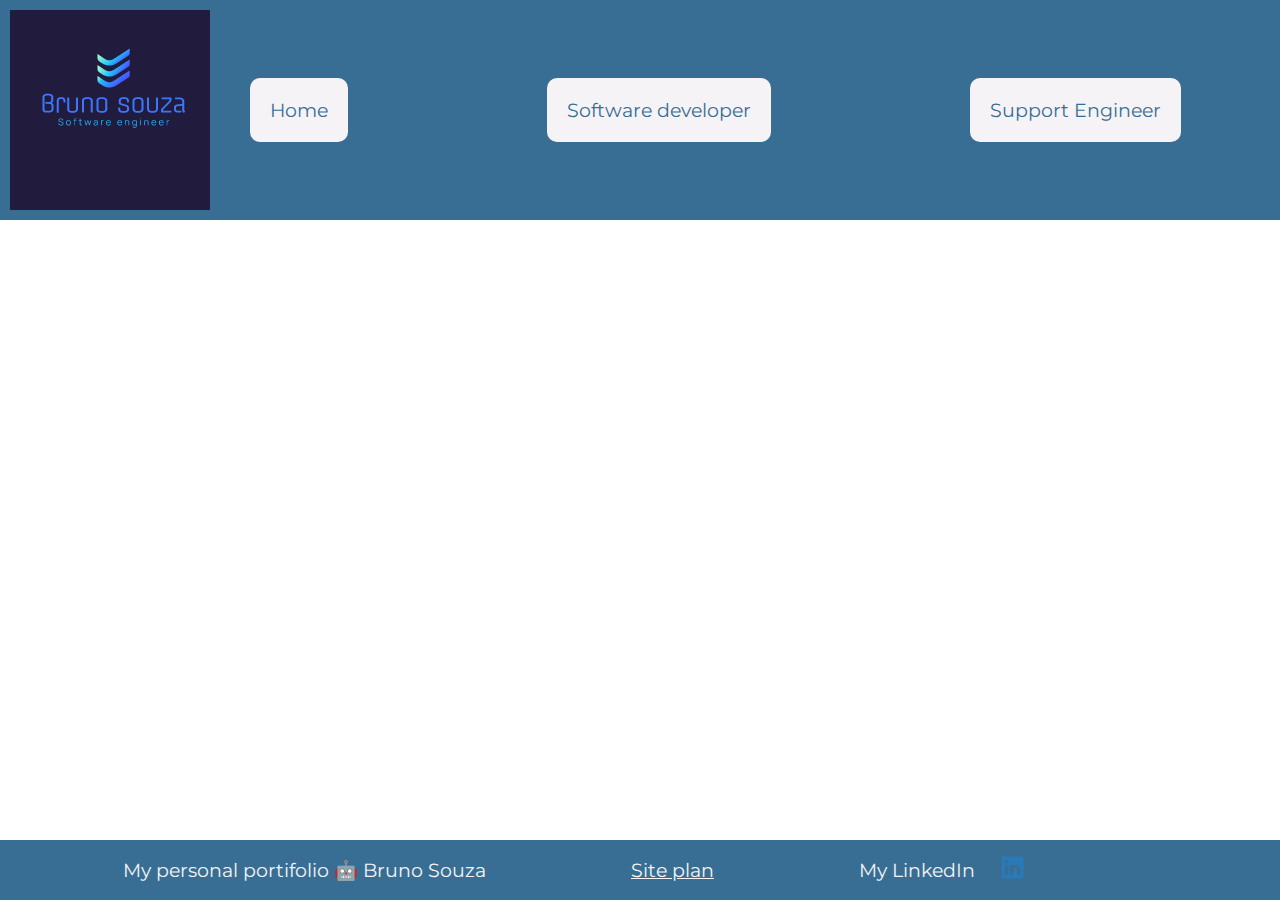
==== personal_site/index.html @ 8ea30e11 "1" ====
<!DOCTYPE html>
<html lang="en">
<head>
    <meta charset="UTF-8">
    <meta name="viewport" content="width=device-width, initial-scale=1.0">
    <link type="text/css" rel="stylesheet" href="styles/styles.css">
    <title>Home - Bruno Souza</title>
</head>
<body>
    <header>
        <img src="images/logo.png" alt="Logo">
        <nav>
            <a href="index.html">Home</a>
            <a href="dev.html">Software developer</a>
            <a href="support.html">Support Engineer</a>
        </nav>
    </header>
    <main>

    </main>
    <footer>
            <p>My personal portifolio 🤖 Bruno Souza </p>
            <a class="plan" href="personal_site_plan/site-plan.html">Site plan</a>
            <nav class="sociallinks">
                <a class="linkedin" href="https://www.linkedin.com/in/bruno-souza-x/">
                    My LinkedIn
                </a>
                <a href="https://www.linkedin.com/in/bruno-souza-x/">
                    <img src="images/linkedin.png" alt="LinkedIn">
                </a>
            </nav>
        </footer>
    
</body>
</html>
---- personal_site/styles/styles.css ----
@import url('https://fonts.googleapis.com/css2?family=Poppins&display=swap');
@import url('https://fonts.googleapis.com/css2?family=Montserrat:wght@300&family=Poppins&display=swap');
:root{
    --primary-color:#396E94;
    --secondary-color:#274690;
    --accent1-color:#576CA8;
    --accent2-color:#F5F3F5;
    /* --paragraph-font:'Poppins', sans-serif; */
    --paragraph-font:'Montserrat', sans-serif;
    --nav-background-color:#1B4332;
    --nav-link-color: #E76F51;
    --nav-hover-link-color: #c96248;
    --nav-hover-background-color: #40916C;
}
main, section, img{
    box-sizing: border-box;
}


body{
    font-family: var(--default-font);
    max-width: 100%;
    margin: 0;
    padding: 0;
}
nav:not(.sociallinks){
    display: flex;
    width: 100%;
    justify-content: space-around;
    align-items: center;
}

nav a:not(.sociallinks a){ 
    display: block;
    color: var(--primary-color);
    text-decoration: none;
    padding: 20px;
    text-align: center;
    background-color:var(--accent2-color) ;
    border-radius: 10px;
    align-items: center;
}

header{
    display: grid;
    grid-template-columns: 150px auto;
    align-items: center;
    background-color: var(--primary-color) ;
}

header img{
    padding: 10px;
    
}
/* h1{
    z-index: 1000;
    width: 100%;
    text-align: center;
    top: 0;
} */
h1, h2, h3, h4, h5, h6 {
    font-family: var(--paragraph-font);
    color: var(--primary-color);
}



footer{
    margin-top: 200px;
    padding: 25px 50px;
    height: 10px;
    width: 100%;
    margin: 0 auto;
    display: flex;
    justify-content: space-around;
    align-items: center;
    background-color: var(--primary-color);
    bottom: 0;
    position: fixed;
}

footer p, a {
    font-size: 1.2em;
    font-family: var(--paragraph-font);
    color: var(--accent2-color);
}    

footer p a:hover{
    text-decoration: underline;
    color: var(--accent2-color);
}
.sociallinks img{
    width: 25px;
    height: auto;
}

.sociallinks{
    display: flex;
    align-items: center;
    display: grid;
    grid-template-columns: 1fr 1fr 1fr;
    grid-gap: 25px;
}

.linkedin{
    text-decoration: none;
    color: var(--accent2-color);
}


@media screen and (max-width: 900px) {
    nav, footer {
        flex-direction: column;
    }
    nav a {
        display: block;
        padding: 15px;
    }
}
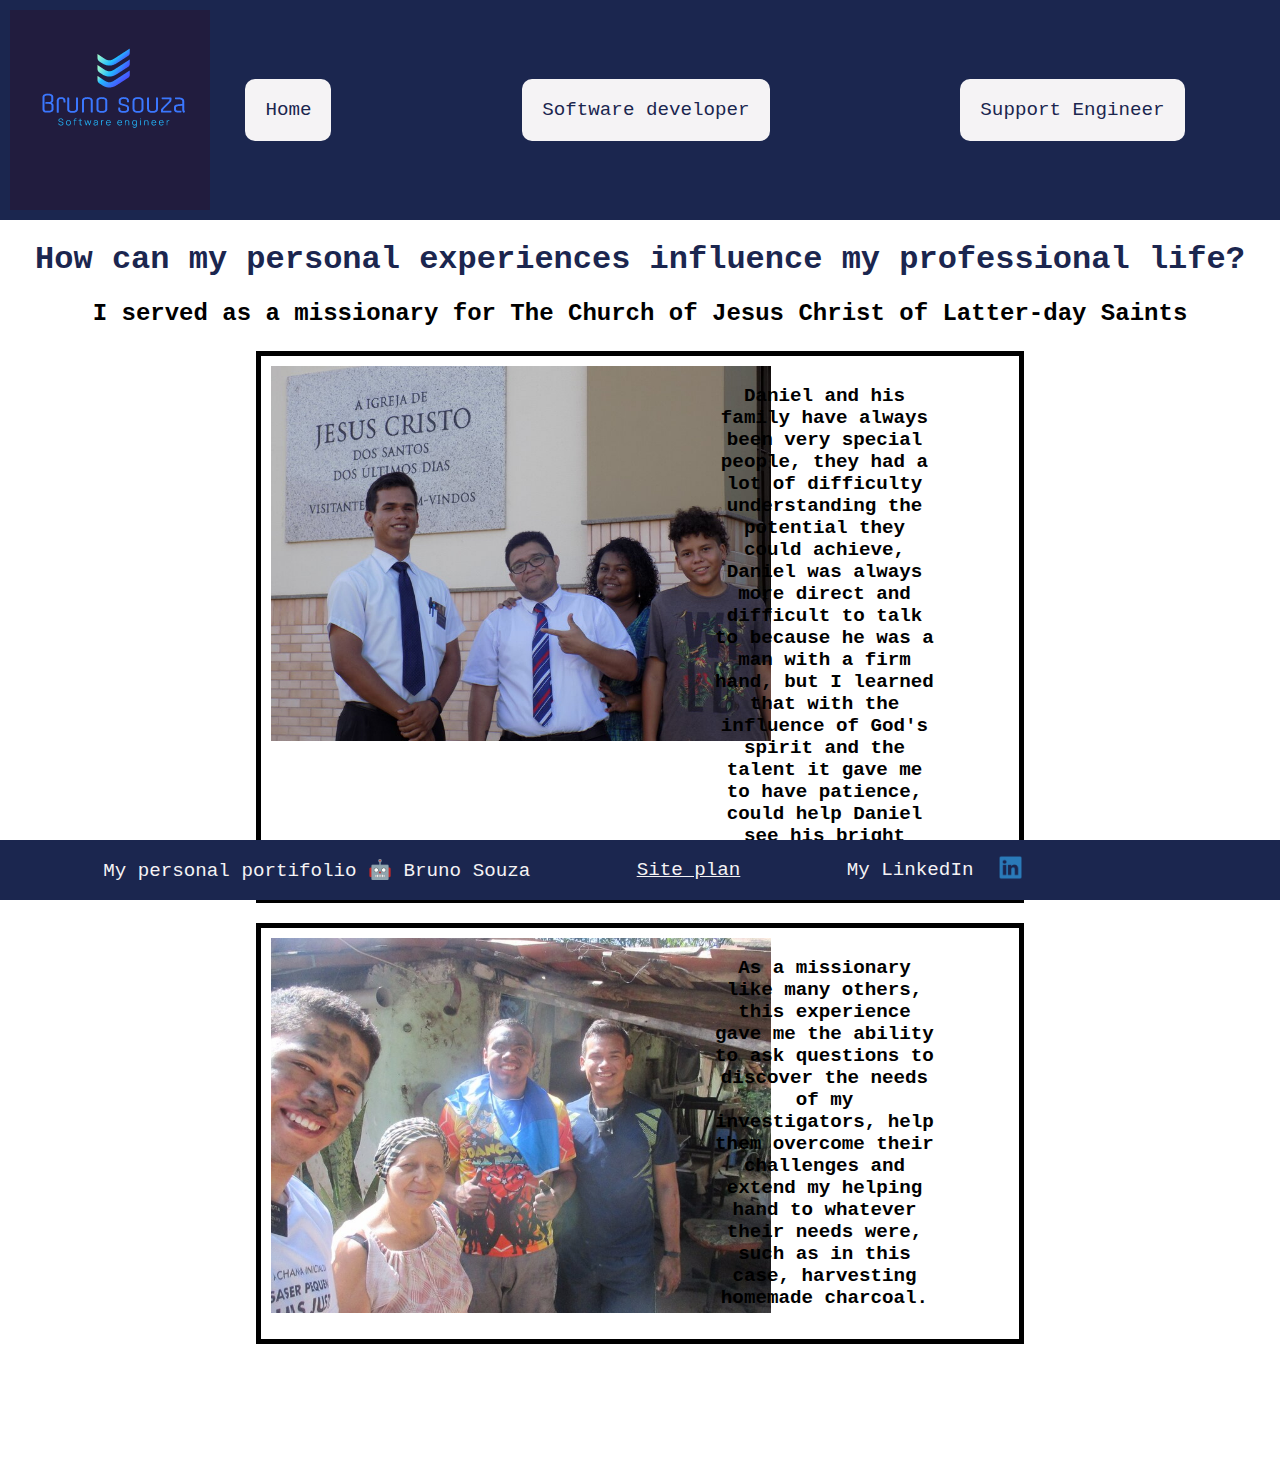
==== commit 681597cd: "1" ====
--- a/personal_site/index.html
+++ b/personal_site/index.html
@@ -16,7 +16,22 @@
         </nav>
     </header>
     <main>
-
+        <h1>How can my personal experiences influence my professional life?</h1>
+        <h2>I served as a missionary for The Church of Jesus Christ of Latter-day Saints</p>
+        <div class="homepage_content">
+            <section class="block1">
+                <img src="images/missao1.jpg" alt="">
+                <div class="paragraph">
+                    <p>Daniel and his family have always been very special people, they had a lot of difficulty understanding the potential they could achieve, Daniel was always more direct and difficult to talk to because he was a man with a firm hand, but I learned that with the influence of God's spirit and the talent it gave me to have patience, could help Daniel see his bright future.</p>
+                </div>
+            </section>
+            <section class="block2">
+                <img src="images/missao2.jpg" alt="">
+                <div class="paragraph">
+                    <p>As a missionary like many others, this experience gave me the ability to ask questions to discover the needs of my investigators, help them overcome their challenges and extend my helping hand to whatever their needs were, such as in this case, harvesting homemade charcoal.</p>
+                </div>
+            </section>
+        </div>
     </main>
     <footer>
             <p>My personal portifolio 🤖 Bruno Souza </p>
--- a/personal_site/styles/styles.css
+++ b/personal_site/styles/styles.css
@@ -1,12 +1,14 @@
 @import url('https://fonts.googleapis.com/css2?family=Poppins&display=swap');
 @import url('https://fonts.googleapis.com/css2?family=Montserrat:wght@300&family=Poppins&display=swap');
 :root{
-    --primary-color:#396E94;
-    --secondary-color:#274690;
-    --accent1-color:#576CA8;
-    --accent2-color:#F5F3F5;
+    --primary-color: #1B264F   ;
+    --secondary-color: #274690 ;
+    --tertiary-color: #576CA8;
+    --accent1-color: #302B27;
+    --accent2-color: #F5F3F5;
     /* --paragraph-font:'Poppins', sans-serif; */
-    --paragraph-font:'Montserrat', sans-serif;
+    --heading-font: 'Roboto Slab', serif;
+    --paragraph-font: 'Roboto Mono', monospace;
     --nav-background-color:#1B4332;
     --nav-link-color: #E76F51;
     --nav-hover-link-color: #c96248;
@@ -61,6 +63,7 @@
 h1, h2, h3, h4, h5, h6 {
     font-family: var(--paragraph-font);
     color: var(--primary-color);
+    text-align: center;
 }
 
 
@@ -116,4 +119,37 @@
         display: block;
         padding: 15px;
     }
-}+}
+
+.homepage_content{
+    margin-bottom: 100px;
+}
+
+.block1, .block2{
+    width: 60%;
+    margin: 0 auto;
+    display: grid;
+    grid-template-columns: 50% 50%;
+    margin-top: 20px;
+    border: 5px solid black;
+    padding: 10px;
+}
+
+.block1 img, .block2 img{
+    width: 500px;
+}
+
+.paragraph{
+    text-align: center;
+    padding: 0 20% 0 20%;
+    font-size: 1.2rem;
+    font-family: var(--paragraph-font);
+}
+
+h2{
+    text-align: center;
+    color: black;
+    font-weight:bold;
+    font-family: var(--paragraph-font);
+}
+
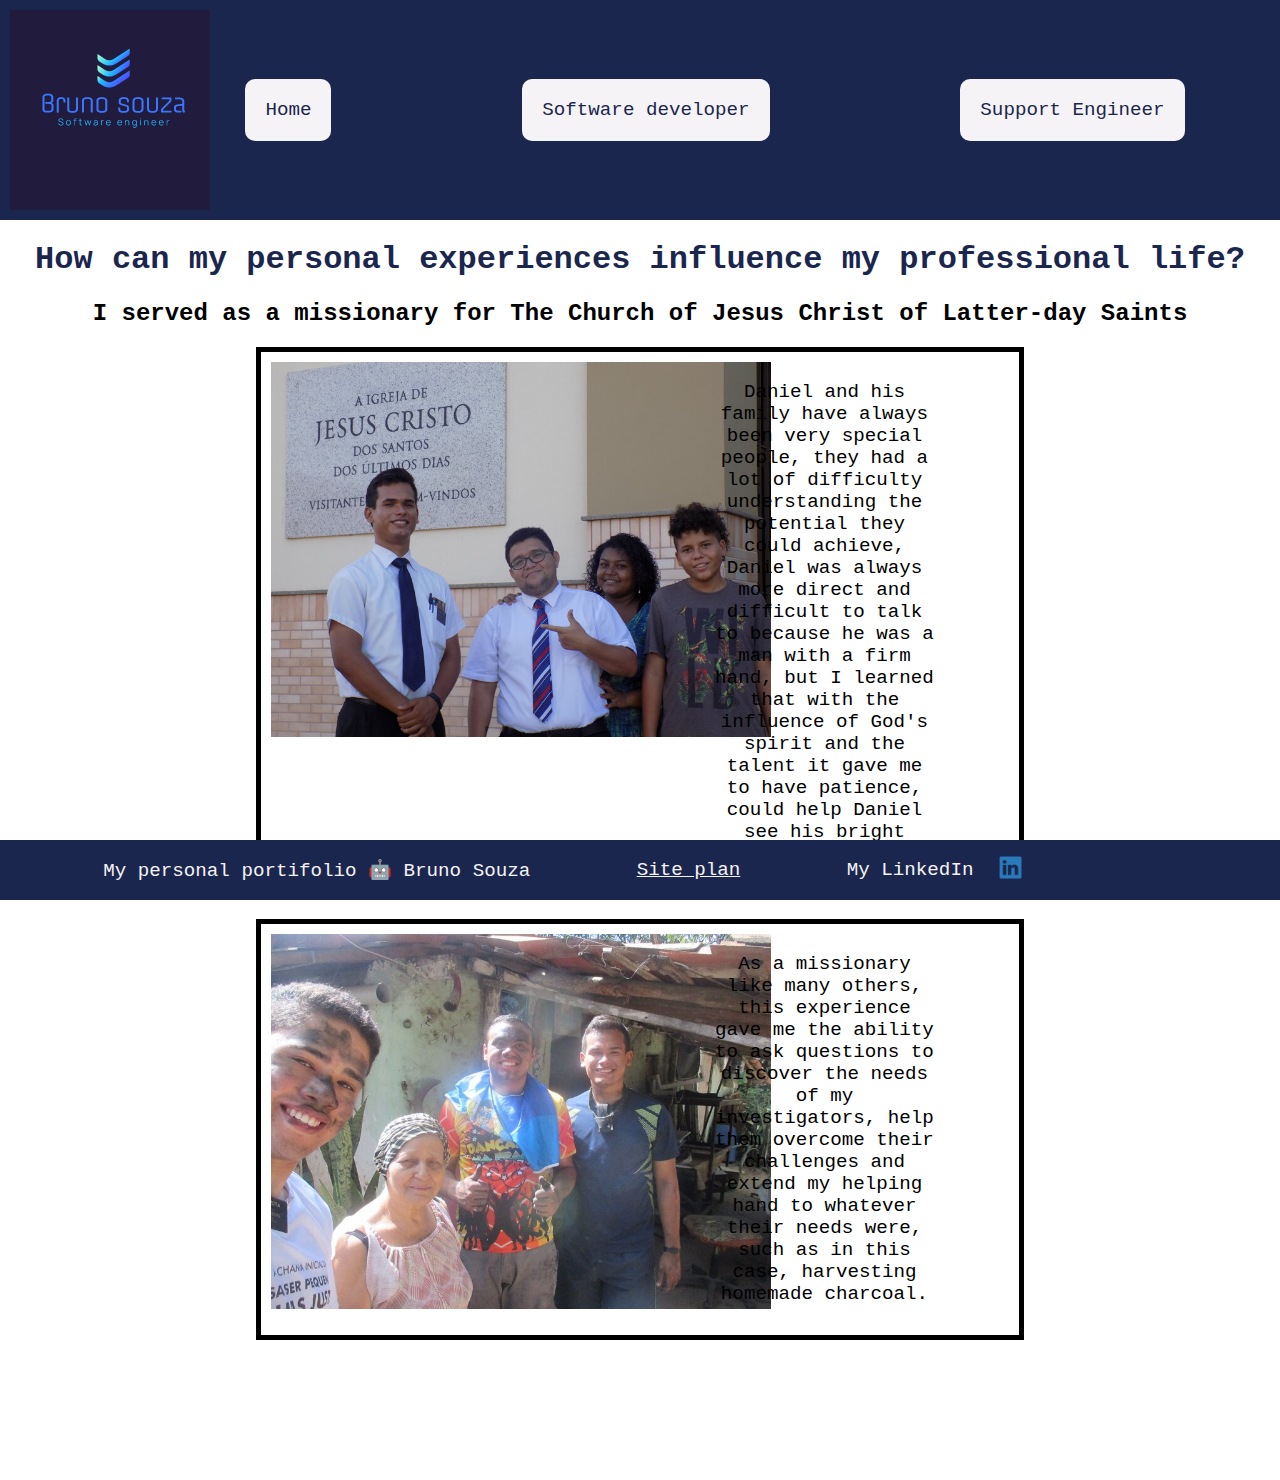
==== commit 811157bc: "1" ====
--- a/personal_site/index.html
+++ b/personal_site/index.html
@@ -17,7 +17,7 @@
     </header>
     <main>
         <h1>How can my personal experiences influence my professional life?</h1>
-        <h2>I served as a missionary for The Church of Jesus Christ of Latter-day Saints</p>
+        <h2>I served as a missionary for The Church of Jesus Christ of Latter-day Saints</h2>
         <div class="homepage_content">
             <section class="block1">
                 <img src="images/missao1.jpg" alt="">
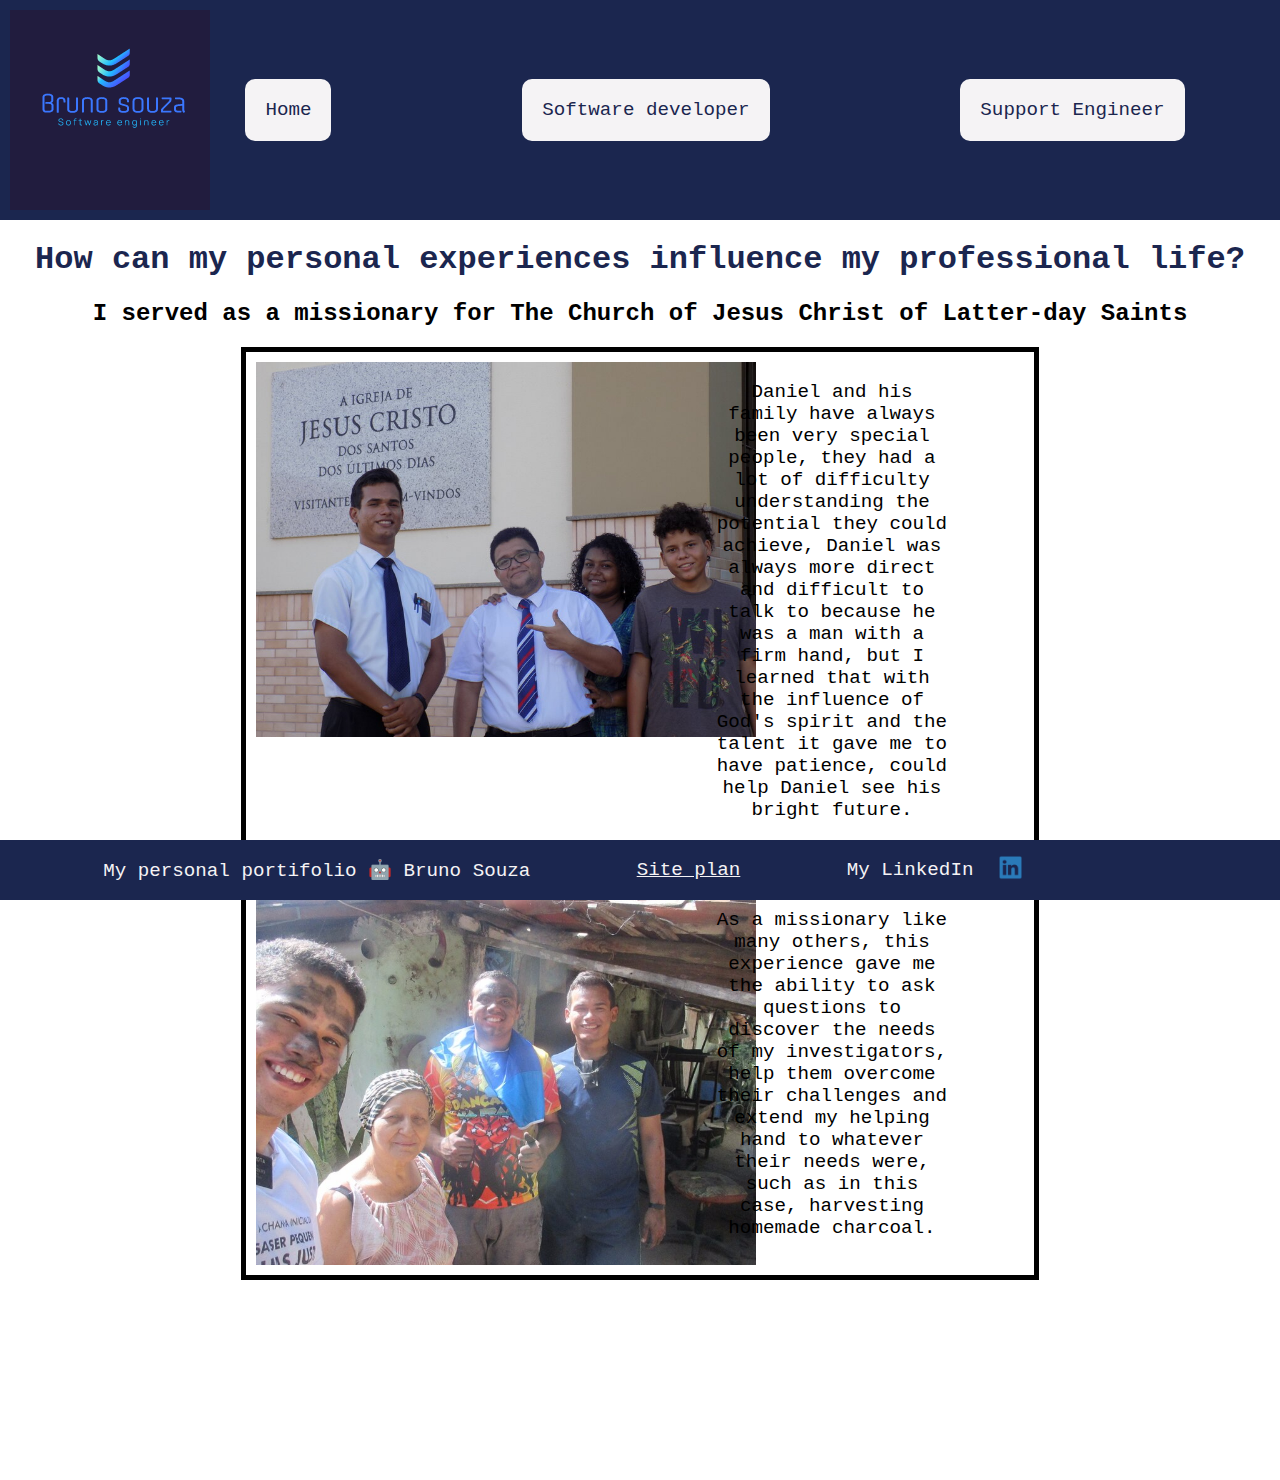
==== commit 26cbeb8c: "1" ====
--- a/personal_site/index.html
+++ b/personal_site/index.html
@@ -19,18 +19,18 @@
         <h1>How can my personal experiences influence my professional life?</h1>
         <h2>I served as a missionary for The Church of Jesus Christ of Latter-day Saints</h2>
         <div class="homepage_content">
-            <section class="block1">
+            <div class="block1">
                 <img src="images/missao1.jpg" alt="">
                 <div class="paragraph">
                     <p>Daniel and his family have always been very special people, they had a lot of difficulty understanding the potential they could achieve, Daniel was always more direct and difficult to talk to because he was a man with a firm hand, but I learned that with the influence of God's spirit and the talent it gave me to have patience, could help Daniel see his bright future.</p>
                 </div>
-            </section>
-            <section class="block2">
+            </div>
+            <div class="block2">
                 <img src="images/missao2.jpg" alt="">
                 <div class="paragraph">
                     <p>As a missionary like many others, this experience gave me the ability to ask questions to discover the needs of my investigators, help them overcome their challenges and extend my helping hand to whatever their needs were, such as in this case, harvesting homemade charcoal.</p>
                 </div>
-            </section>
+            </div>
         </div>
     </main>
     <footer>
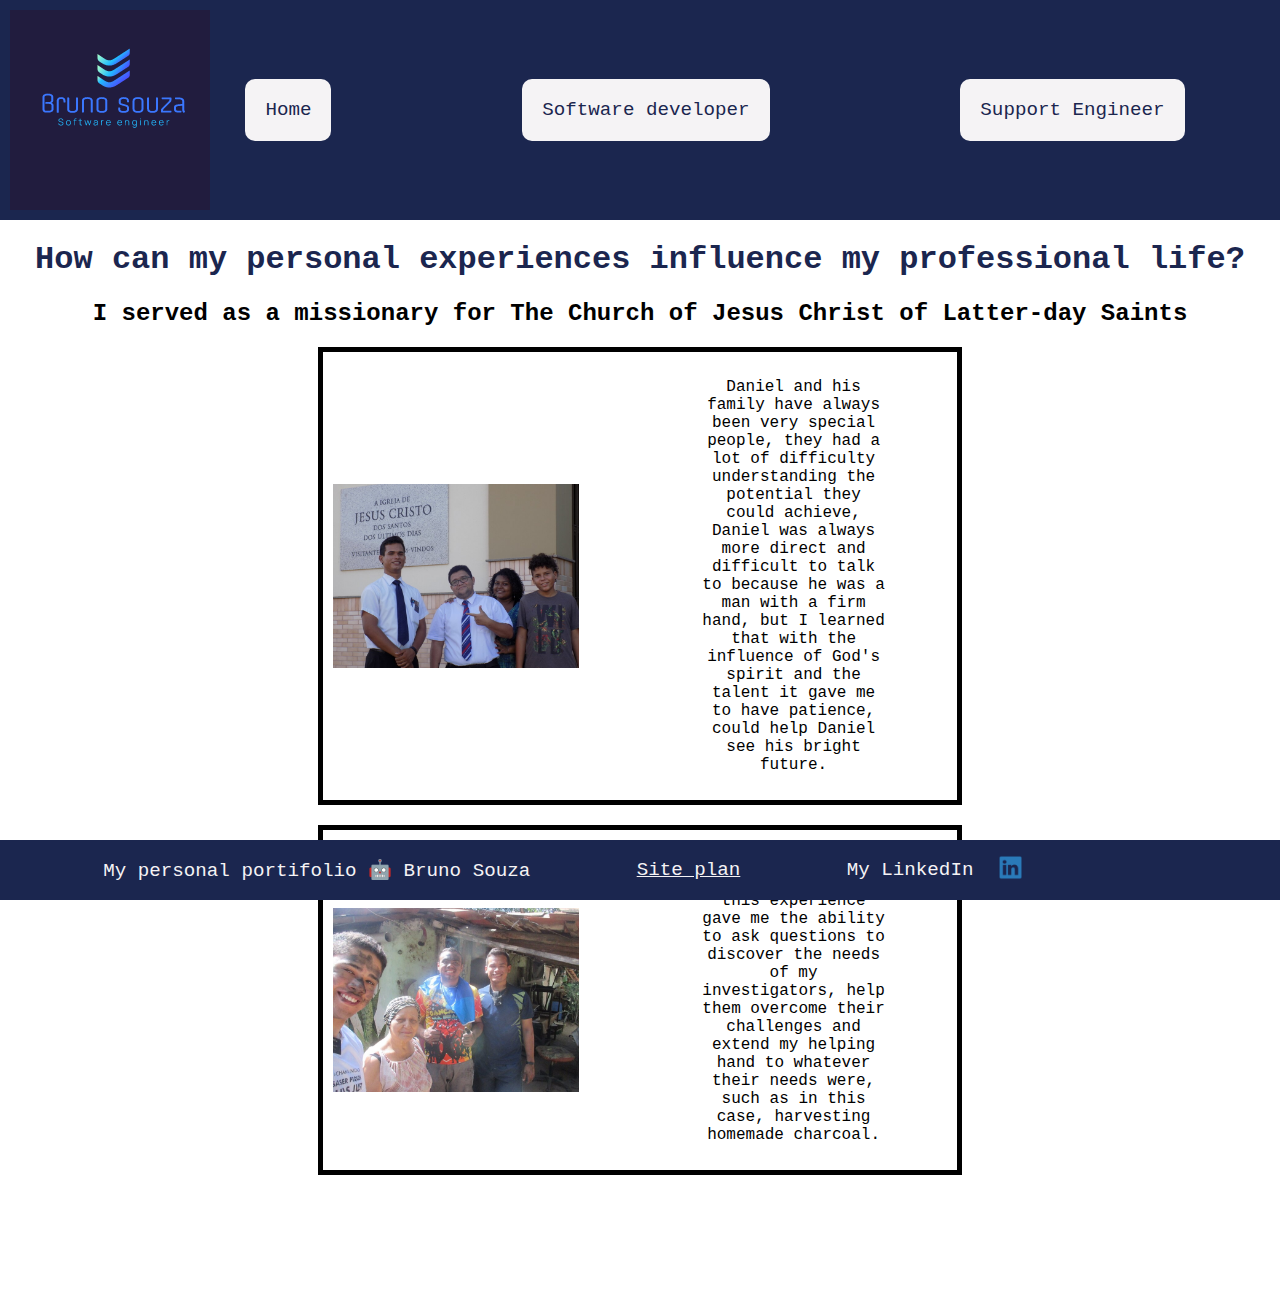
==== commit 606f68a7: "1" ====
--- a/personal_site/index.html
+++ b/personal_site/index.html
@@ -19,14 +19,24 @@
         <h1>How can my personal experiences influence my professional life?</h1>
         <h2>I served as a missionary for The Church of Jesus Christ of Latter-day Saints</h2>
         <div class="homepage_content">
-            <div class="block1">
-                <img src="images/missao1.jpg" alt="">
+            <div class="block">
+                <div class="container">
+                    <img src="images/missao1.jpg" alt="Daniel" class="image">
+                    <div class="overlay">
+                        <div class="text">Daniel's family</div>
+                    </div>
+                </div>
                 <div class="paragraph">
                     <p>Daniel and his family have always been very special people, they had a lot of difficulty understanding the potential they could achieve, Daniel was always more direct and difficult to talk to because he was a man with a firm hand, but I learned that with the influence of God's spirit and the talent it gave me to have patience, could help Daniel see his bright future.</p>
                 </div>
             </div>
-            <div class="block2">
-                <img src="images/missao2.jpg" alt="">
+            <div class="block">
+                <div class="container">
+                    <img src="images/missao2.jpg" alt="Coal" class="image">
+                    <div class="overlay">
+                        <div class="text">Coal activity</div>
+                    </div>
+                </div>
                 <div class="paragraph">
                     <p>As a missionary like many others, this experience gave me the ability to ask questions to discover the needs of my investigators, help them overcome their challenges and extend my helping hand to whatever their needs were, such as in this case, harvesting homemade charcoal.</p>
                 </div>
--- a/personal_site/styles/styles.css
+++ b/personal_site/styles/styles.css
@@ -122,10 +122,12 @@
 }
 
 .homepage_content{
+    margin-left: 10%;
+    margin-right: 10%;
     margin-bottom: 100px;
 }
 
-.block1, .block2{
+.block{
     width: 60%;
     margin: 0 auto;
     display: grid;
@@ -133,6 +135,7 @@
     margin-top: 20px;
     border: 5px solid black;
     padding: 10px;
+    text-align: center ;
 }
 
 .block1 img, .block2 img{
@@ -142,7 +145,7 @@
 .paragraph{
     text-align: center;
     padding: 0 20% 0 20%;
-    font-size: 1.2rem;
+    font-size: 1rem;
     font-family: var(--paragraph-font);
 }
 
@@ -153,3 +156,46 @@
     font-family: var(--paragraph-font);
 }
 
+
+.container {
+    align-items: center;
+    justify-content: center;
+    position: relative;
+    width: 80%;
+    display: flex;
+}
+  
+.image {
+    display: block;
+    width: 100%;
+    height: auto;
+}
+  
+.overlay {
+    position: absolute;
+    top: 0;
+    bottom: 0;
+    left: 0;
+    right: 0;
+    height: 100%;
+    width: 100%;
+    opacity: 0;
+    transition: .5s ease;
+    background-color: #008CBA;
+}
+  
+.container:hover .overlay {
+    opacity: 1;
+}
+  
+.text {
+    color: white;
+    font-size: 20px;
+    position: absolute;
+    top: 50%;
+    left: 50%;
+    -webkit-transform: translate(-50%, -50%);
+    -ms-transform: translate(-50%, -50%);
+    transform: translate(-50%, -50%);
+    text-align: center;
+}